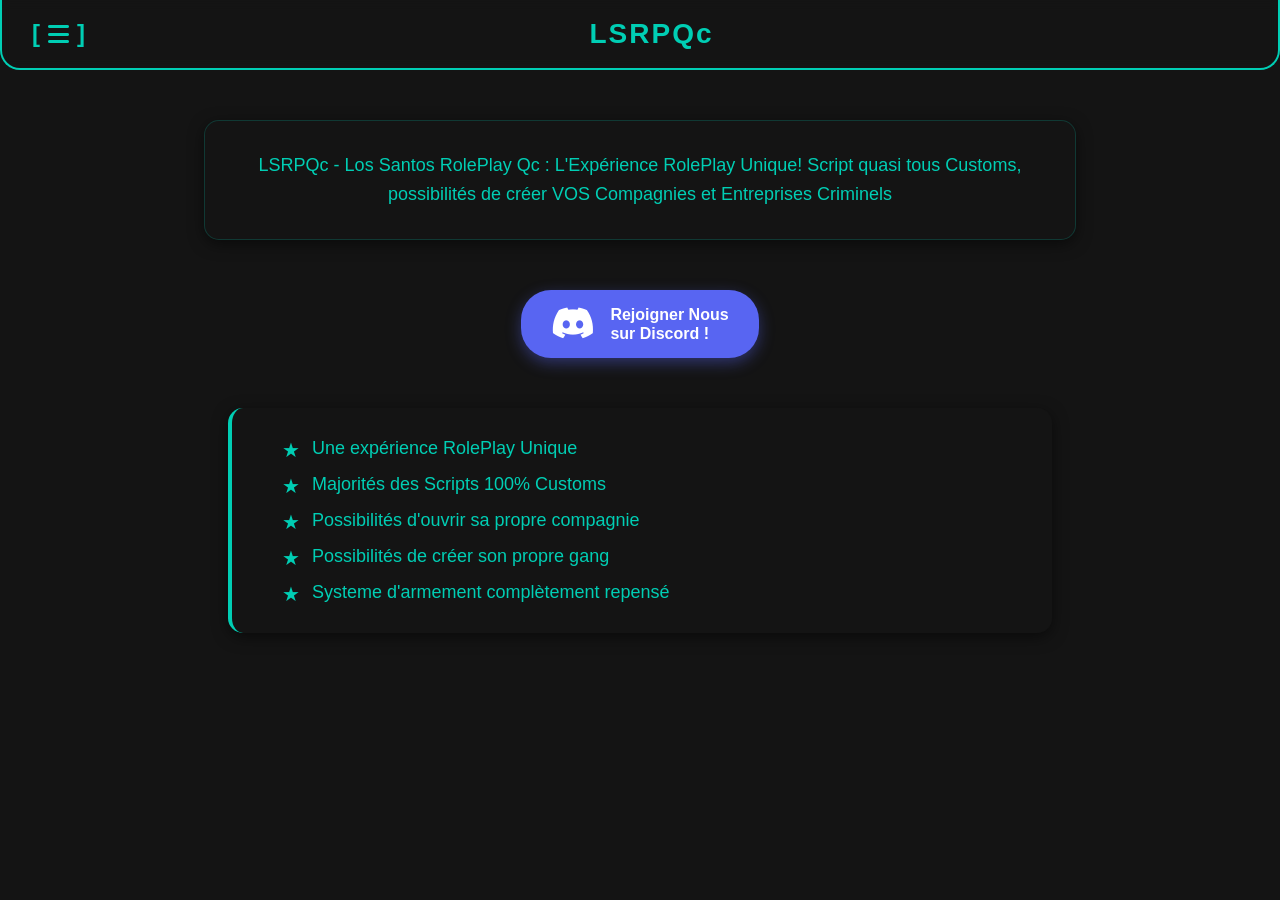
==== LSRPQc/LSRPQc.html @ 937e76b7 "Initial commit" ====
<!DOCTYPE html>
<html lang="fr">
<head>
    <meta charset="UTF-8">
    <meta name="viewport" content="width=device-width, initial-scale=1.0">
    <title>LSRPQc - Los Santos RolePlay Qc</title>
    
    <!-- Link to external CSS files -->
    <link rel="stylesheet" href="css/topbar.css">
    <link rel="stylesheet" href="css/LSRPQc.css">
    
    <!-- FontAwesome for the Discord Icon -->
    <link rel="stylesheet" href="https://cdnjs.cloudflare.com/ajax/libs/font-awesome/6.4.0/css/all.min.css">
</head>
<body>

    <!-- 1 & 1.5 TOP BAR & Drop Down Menu -->
    <header id="top-bar" class="top-bar">
        <button id="dropdown-btn" class="dropdown-btn">
            [ <i class="fa-solid fa-bars"></i> ]
        </button>
        <div class="logo">LSRPQc</div>
        
        <!-- Empty div to balance flexbox layout -->
        <div class="spacer"></div> 
        
        <nav id="dropdown-menu" class="dropdown-menu">
            <ul>
                <li><a href="#">Accueil</a></li>
                <li><a href="#">Règlement</a></li>
                <li><a href="#">Boutique</a></li>
                <li><a href="#">Nous Contacter</a></li>
            </ul>
        </nav>
    </header>

    <main class="content-wrapper">
        <!-- 2 Server Description -->
        <section class="server-description">
            <p>
                LSRPQc - Los Santos RolePlay Qc : L'Expérience RolePlay Unique! Script quasi tous Customs, possibilités de créer VOS Compagnies et Entreprises Criminels
            </p>
        </section>

        <!-- 3 Discord Button -->
        <div class="discord-section">
            <a href="#" class="discord-btn" id="discord-link">
                <i class="fa-brands fa-discord"></i>
                <span class="discord-text">
                    Rejoigner Nous<br>
                    sur Discord !
                </span>
            </a>
        </div>

        <!-- 4 Description List -->
        <section class="description-list">
            <ul>
                <li>Une expérience RolePlay Unique</li>
                <li>Majorités des Scripts 100% Customs</li>
                <li>Possibilités d'ouvrir sa propre compagnie</li>
                <li>Possibilités de créer son propre gang</li>
                <li>Systeme d'armement complètement repensé</li>
            </ul>
        </section>
    </main>

    <!-- Link to external JS files -->
    <script src="js/topbar.js"></script>
    <script src="js/LSRPQc.js"></script>
</body>
</html>
---- LSRPQc/css/topbar.css ----
/* --- TOP BAR STYLES --- */
:root {
    --turquoise: #00CEB4;
    --near-black: rgba(20, 20, 20, 0.8);
    --solid-near-black: #141414;
}

body {
    margin: 0;
    padding: 0;
    font-family: 'Segoe UI', Tahoma, Geneva, Verdana, sans-serif;
    /* Using a solid color behind the rgba so it stays dark */
    background-color: var(--solid-near-black); 
    color: var(--turquoise);
}

.top-bar {
    position: fixed;
    top: 0;
    left: 0;
    width: 100%;
    height: 70px;
    background-color: var(--near-black);
    
    /* Borders and Rounded Corners */
    border-bottom: 2px solid var(--turquoise);
    border-left: 2px solid var(--turquoise);
    border-right: 2px solid var(--turquoise);
    border-bottom-left-radius: 20px;
    border-bottom-right-radius: 20px;
    box-sizing: border-box;

    /* Layout */
    display: flex;
    justify-content: space-between;
    align-items: center;
    padding: 0 20px;
    z-index: 1000;
    
    /* Animation for scroll hide/show */
    transition: top 0.3s ease-in-out;
    backdrop-filter: blur(5px);
}

.top-bar .logo {
    color: var(--turquoise);
    font-size: 28px;
    font-weight: bold;
    letter-spacing: 2px;
    text-align: center;
    flex-grow: 1;
}

.top-bar .spacer {
    width: 50px; /* Balances the flex layout against the button */
}

.dropdown-btn {
    background: none;
    border: none;
    color: var(--turquoise);
    font-size: 24px;
    cursor: pointer;
    font-weight: bold;
    display: flex;
    align-items: center;
    gap: 8px;
    padding: 5px 10px;
}

.dropdown-btn:focus {
    outline: none;
}

/* Dropdown Menu Styles */
.dropdown-menu {
    position: absolute;
    top: 80px; /* Right below the top bar */
    left: 20px;
    background-color: var(--near-black);
    border: 1px solid var(--turquoise);
    border-radius: 10px;
    width: 200px;
    display: none; /* Hidden by default */
    flex-direction: column;
    box-shadow: 0px 8px 16px rgba(0, 206, 180, 0.2);
}

.dropdown-menu.show {
    display: flex;
}

.dropdown-menu ul {
    list-style-type: none;
    margin: 0;
    padding: 0;
}

.dropdown-menu li {
    border-bottom: 1px solid rgba(0, 206, 180, 0.3);
}

.dropdown-menu li:last-child {
    border-bottom: none;
}

.dropdown-menu a {
    display: block;
    color: var(--turquoise);
    text-decoration: none;
    padding: 15px 20px;
    transition: background 0.2s;
}

.dropdown-menu a:hover {
    background-color: rgba(0, 206, 180, 0.1);
}
---- LSRPQc/css/LSRPQc.css ----
/* --- MAIN PAGE STYLES --- */

.content-wrapper {
    /* Push content down so it's not hidden behind the fixed topbar */
    padding-top: 120px; 
    max-width: 900px;
    margin: 0 auto;
    padding-bottom: 50px;
    display: flex;
    flex-direction: column;
    align-items: center;
    gap: 50px;
}

/* 2. Server Description */
.server-description {
    background-color: var(--near-black);
    border: 1px solid rgba(0, 206, 180, 0.2);
    border-radius: 15px;
    padding: 30px;
    text-align: center;
    box-shadow: 0 4px 15px rgba(0,0,0,0.5);
    width: 90%;
}

.server-description p {
    font-size: 18px;
    line-height: 1.6;
    margin: 0;
    color: var(--turquoise);
}

/* 3. Discord Button */
.discord-section {
    display: flex;
    justify-content: center;
}

.discord-btn {
    display: flex;
    align-items: center;
    background-color: #5865F2; /* Official Discord Purple */
    color: white;
    text-decoration: none;
    padding: 15px 30px;
    border-radius: 30px; /* Round Cornered */
    gap: 15px;
    transition: transform 0.2s, background-color 0.2s;
    box-shadow: 0 5px 15px rgba(88, 101, 242, 0.4);
}

.discord-btn:hover {
    background-color: #4752C4;
    transform: translateY(-3px);
}

.discord-btn i {
    font-size: 35px;
}

.discord-text {
    font-size: 16px;
    font-weight: bold;
    line-height: 1.2;
    text-align: left;
}

/* 4. Description List */
.description-list {
    background-color: var(--near-black);
    border-radius: 15px;
    padding: 30px 50px;
    width: 80%;
    border-left: 4px solid var(--turquoise);
    box-shadow: 0 4px 15px rgba(0,0,0,0.5);
}

.description-list ul {
    list-style-type: none;
    padding: 0;
    margin: 0;
}

.description-list li {
    font-size: 18px;
    margin-bottom: 15px;
    padding-left: 30px;
    position: relative;
    color: var(--turquoise);
}

.description-list li:last-child {
    margin-bottom: 0;
}

/* Custom Turquoise Bullet Points */
.description-list li::before {
    content: '★';
    position: absolute;
    left: 0;
    color: var(--turquoise);
    font-size: 20px;
}
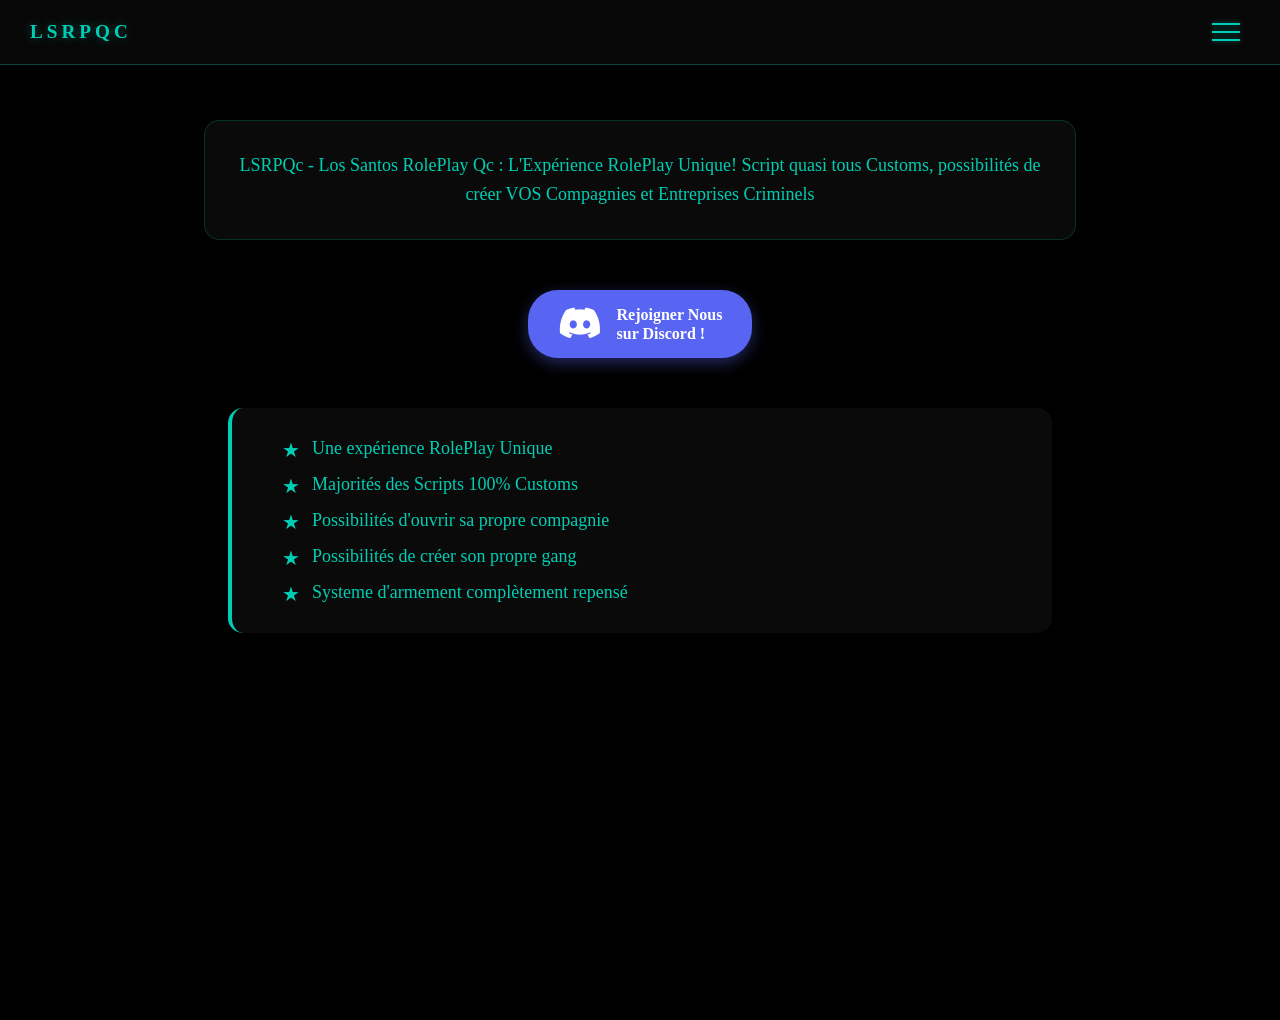
==== commit 2728e199: "Massive update on the entire website framework" ====
--- a/LSRPQc/LSRPQc.html
+++ b/LSRPQc/LSRPQc.html
@@ -14,24 +14,28 @@
 </head>
 <body>
 
-    <!-- 1 & 1.5 TOP BAR & Drop Down Menu -->
-    <header id="top-bar" class="top-bar">
-        <button id="dropdown-btn" class="dropdown-btn">
-            [ <i class="fa-solid fa-bars"></i> ]
-        </button>
-        <div class="logo">LSRPQc</div>
+    <header id="top-bar" class="futuristic-topbar">
+        <a href="../index.html" class="topbar-brand">LSRPQc</a>
         
-        <!-- Empty div to balance flexbox layout -->
-        <div class="spacer"></div> 
-        
-        <nav id="dropdown-menu" class="dropdown-menu">
-            <ul>
-                <li><a href="#">Accueil</a></li>
-                <li><a href="#">Règlement</a></li>
-                <li><a href="#">Boutique</a></li>
-                <li><a href="#">Nous Contacter</a></li>
-            </ul>
-        </nav>
+        <div class="menu-container">
+            <button id="hamburger-btn" class="hamburger" aria-label="Menu">
+                <span></span>
+                <span></span>
+                <span></span>
+            </button>
+            
+            <nav id="dropdown-menu" class="dropdown">
+                <ul class="dropdown-list">
+                    <li><a href="../index.html" style="color: var(--turquoise);">Retour à l'Index</a></li>
+                    <hr style="border: 0; border-top: 1px solid rgba(255,255,255,0.1); margin: 5px 0;">
+                    
+                    <li><a href="#">Accueil</a></li>
+                    <li><a href="#">Règlement</a></li>
+                    <li><a href="#">Boutique</a></li>
+                    <li><a href="#">Nous Contacter</a></li>
+                </ul>
+            </nav>
+        </div>
     </header>
 
     <main class="content-wrapper">
--- a/LSRPQc/css/topbar.css
+++ b/LSRPQc/css/topbar.css
@@ -1,117 +1,133 @@
-/* --- TOP BAR STYLES --- */
 :root {
     --turquoise: #00CEB4;
-    --near-black: rgba(20, 20, 20, 0.8);
-    --solid-near-black: #141414;
+    --bg-dark: #000000;
+    --glass-bg: rgba(10, 10, 10, 0.8);
 }
 
-body {
+/* Global Dark Background Fix */
+html, body {
     margin: 0;
     padding: 0;
-    font-family: 'Segoe UI', Tahoma, Geneva, Verdana, sans-serif;
-    /* Using a solid color behind the rgba so it stays dark */
-    background-color: var(--solid-near-black); 
-    color: var(--turquoise);
+    background-color: #000000 !important; /* Forces absolute black */
+    color: #00CEB4; /* Default turquoise text */
+    min-height: 100vh;
+    width: 100%;
 }
 
-.top-bar {
+/* Barre de navigation */
+.futuristic-topbar {
     position: fixed;
     top: 0;
     left: 0;
     width: 100%;
-    height: 70px;
-    background-color: var(--near-black);
-    
-    /* Borders and Rounded Corners */
-    border-bottom: 2px solid var(--turquoise);
-    border-left: 2px solid var(--turquoise);
-    border-right: 2px solid var(--turquoise);
-    border-bottom-left-radius: 20px;
-    border-bottom-right-radius: 20px;
-    box-sizing: border-box;
-
-    /* Layout */
+    height: 65px;
     display: flex;
     justify-content: space-between;
     align-items: center;
-    padding: 0 20px;
+    padding: 0 30px;
+    box-sizing: border-box;
+    background: var(--glass-bg);
+    backdrop-filter: blur(15px);
+    -webkit-backdrop-filter: blur(15px);
+    border-bottom: 1px solid rgba(0, 206, 180, 0.3); /* Bordure Turquoise subtile */
     z-index: 1000;
-    
-    /* Animation for scroll hide/show */
-    transition: top 0.3s ease-in-out;
-    backdrop-filter: blur(5px);
+    transition: top 0.3s ease;
 }
 
-.top-bar .logo {
+.topbar-brand {
     color: var(--turquoise);
-    font-size: 28px;
-    font-weight: bold;
-    letter-spacing: 2px;
-    text-align: center;
-    flex-grow: 1;
+    font-size: 1.2rem;
+    font-weight: 700;
+    letter-spacing: 4px;
+    text-transform: uppercase;
+    text-decoration: none;
+    text-shadow: 0 0 10px rgba(0, 206, 180, 0.4);
 }
 
-.top-bar .spacer {
-    width: 50px; /* Balances the flex layout against the button */
+.menu-container {
+    position: relative;
+    display: flex;
+    align-items: center;
 }
 
-.dropdown-btn {
+/* Hamburger Turquoise */
+.hamburger {
     background: none;
     border: none;
-    color: var(--turquoise);
-    font-size: 24px;
     cursor: pointer;
-    font-weight: bold;
     display: flex;
-    align-items: center;
-    gap: 8px;
-    padding: 5px 10px;
+    flex-direction: column;
+    gap: 6px;
+    padding: 10px;
 }
 
-.dropdown-btn:focus {
-    outline: none;
+.hamburger span {
+    display: block;
+    width: 28px;
+    height: 2px;
+    background-color: var(--turquoise);
+    transition: all 0.4s cubic-bezier(0.16, 1, 0.3, 1);
+    box-shadow: 0 0 5px rgba(0, 206, 180, 0.5);
 }
 
-/* Dropdown Menu Styles */
-.dropdown-menu {
+/* Animation en X */
+.hamburger.active span:nth-child(1) { transform: translateY(8px) rotate(45deg); }
+.hamburger.active span:nth-child(2) { opacity: 0; transform: translateX(10px); }
+.hamburger.active span:nth-child(3) { transform: translateY(-8px) rotate(-45deg); }
+
+/* Menu Dropdown Dark */
+.dropdown {
     position: absolute;
-    top: 80px; /* Right below the top bar */
-    left: 20px;
-    background-color: var(--near-black);
-    border: 1px solid var(--turquoise);
-    border-radius: 10px;
-    width: 200px;
-    display: none; /* Hidden by default */
-    flex-direction: column;
-    box-shadow: 0px 8px 16px rgba(0, 206, 180, 0.2);
+    top: 60px;
+    right: 0;
+    background: rgba(5, 5, 5, 0.95);
+    border: 1px solid rgba(0, 206, 180, 0.2);
+    border-radius: 8px;
+    min-width: 220px;
+    opacity: 0;
+    visibility: hidden;
+    transform: translateY(-10px);
+    transition: all 0.3s ease;
+    box-shadow: 0 10px 40px rgba(0,0,0,0.8);
 }
 
-.dropdown-menu.show {
-    display: flex;
+.dropdown.active {
+    opacity: 1;
+    visibility: visible;
+    transform: translateY(0);
 }
 
-.dropdown-menu ul {
-    list-style-type: none;
+.dropdown-list {
+    list-style: none;
+    padding: 15px 0;
     margin: 0;
-    padding: 0;
 }
 
-.dropdown-menu li {
-    border-bottom: 1px solid rgba(0, 206, 180, 0.3);
+.dropdown-list a {
+    display: block;
+    padding: 12px 25px;
+    color: #a0a0a0;
+    text-decoration: none;
+    font-size: 0.85rem;
+    text-transform: uppercase;
+    letter-spacing: 2px;
+    transition: 0.3s;
+    position: relative;
 }
 
-.dropdown-menu li:last-child {
-    border-bottom: none;
+.dropdown-list a:hover {
+    color: var(--turquoise);
+    background: rgba(0, 206, 180, 0.05);
+    padding-left: 30px;
 }
 
-.dropdown-menu a {
-    display: block;
-    color: var(--turquoise);
-    text-decoration: none;
-    padding: 15px 20px;
-    transition: background 0.2s;
-}
-
-.dropdown-menu a:hover {
-    background-color: rgba(0, 206, 180, 0.1);
+/* Ligne d'accent turquoise sur le côté */
+.dropdown-list a:hover::before {
+    content: '';
+    position: absolute;
+    left: 0;
+    top: 0;
+    width: 3px;
+    height: 100%;
+    background: var(--turquoise);
 }
--- a/LSRPQc/css/LSRPQc.css
+++ b/LSRPQc/css/LSRPQc.css
@@ -1,15 +1,26 @@
 /* --- MAIN PAGE STYLES --- */
 
+/* --- MAIN PAGE STYLES --- */
+
+:root {
+    --turquoise: #00CEB4;
+    --near-black: #0a0a0a;
+}
+
+body {
+    background-color: #000000; /* Absolute black */
+}
+
 .content-wrapper {
-    /* Push content down so it's not hidden behind the fixed topbar */
+    background-color: #000000; /* Ensure the wrapper is black */
     padding-top: 120px; 
     max-width: 900px;
     margin: 0 auto;
-    padding-bottom: 50px;
     display: flex;
     flex-direction: column;
     align-items: center;
     gap: 50px;
+    min-height: 100vh;
 }
 
 /* 2. Server Description */
